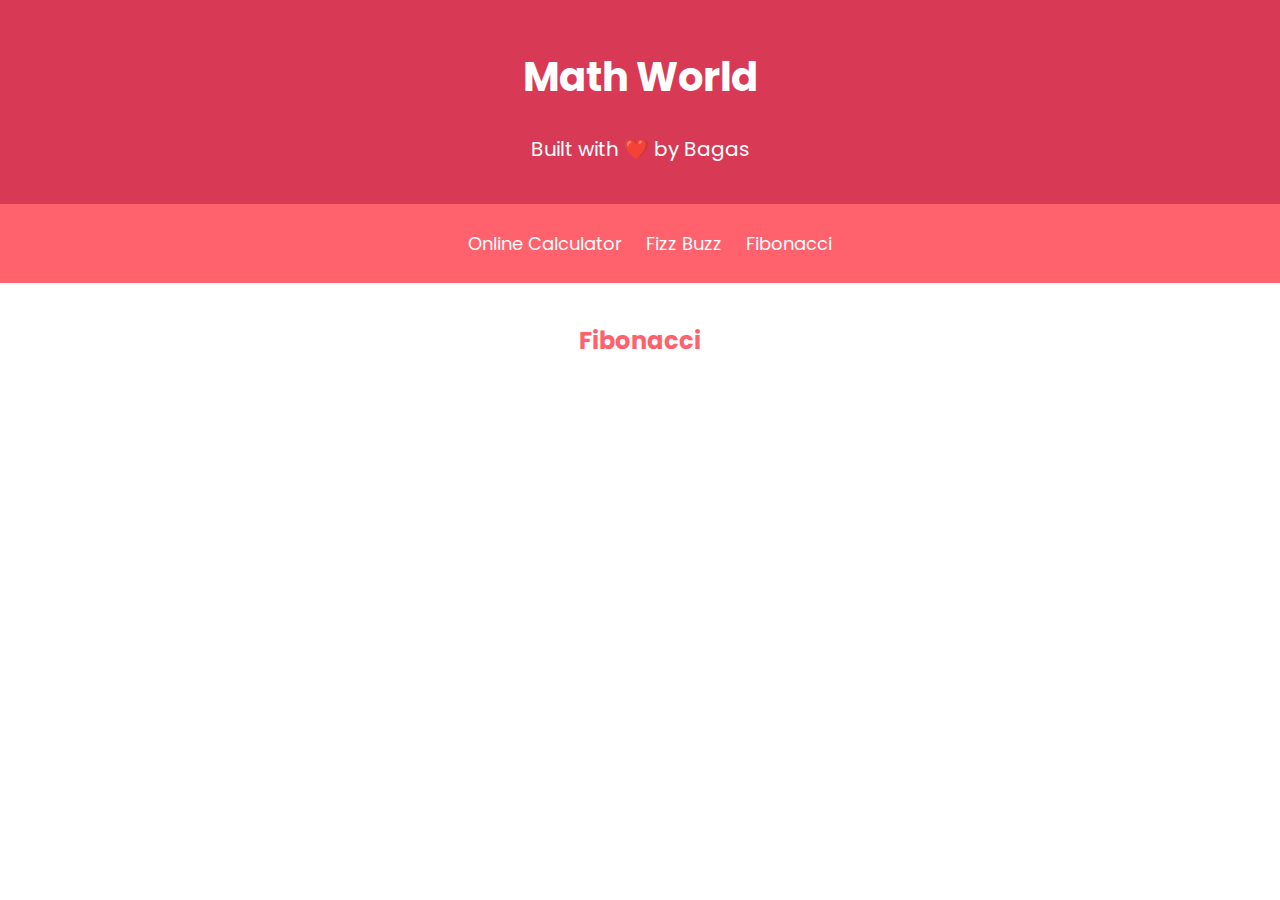
==== fibonacci.html @ 004dcf06 "feat: create fizz buzz and fibonacci page" ====
<!DOCTYPE html>
<html lang="en">
<head>
  <meta charset="UTF-8">
  <meta http-equiv="X-UA-Compatible" content="IE=edge">
  <meta name="viewport" content="width=device-width, initial-scale=1.0">
  <!-- Bootstrap 5.1 CDN -->
  <link href="https://cdn.jsdelivr.net/npm/bootstrap@5.1.3/dist/css/bootstrap.min.css" rel="stylesheet" integrity="sha384-1BmE4kWBq78iYhFldvKuhfTAU6auU8tT94WrHftjDbrCEXSU1oBoqyl2QvZ6jIW3" crossorigin="anonymous">
  <link rel="stylesheet" href="assets/style/style.css">
  <link rel="stylesheet" href="assets/style/calculator-style.css">
  <title>Math World</title>
</head>
<body>
  <header>
    <div class="jumbotron">
      <h1>Math World</h1>
      <p>
        Built with ❤️ by Bagas
      </p>
    </div>
    <nav>
      <ul>
        <li><a href="index.html">Online Calculator</a></li>
        <li><a href="index.html">Fizz Buzz</a></li>
        <li><a href="index.html">Fibonacci</a></li>
      </ul>
    </nav>
  </header>
  <main>
    <div>
      <h2>Fibonacci</h2>
      
    </div>
  </main>
</body>
<script src="/assets/js/fibonacci.js"></script>
</html>
---- assets/style/style.css ----
@import url('https://fonts.googleapis.com/css2?family=Poppins&display=swap');

* {
  box-sizing: border-box;
}

body {
  font-family: "Poppins", sans-serif;
  margin: 0;
  padding: 0;
}

header {
  display: inline;
}

.jumbotron {
  font-size: 20px;
  padding: 20px;
  background-color: #D83A56;
  text-align: center;
  color: white;
}

nav {
  background-color: #FF616D;
  padding: 10px;
  text-align: center;
}

nav li {
  display: inline;
  list-style-type: none;
  margin-right: 20px;
}

nav a {
  font-size: 18px;
  font-weight: 400;
  text-decoration: none;
  color: white;
}

nav a:hover {
  font-weight: bold;
  color: #FFFFFF;
}

main {
  padding: 20px;
  overflow: auto;
}

h2 {
  text-align: center;
  color: #FF616D;
}

h3 {
  color: #FF616D;
}
---- assets/style/calculator-style.css ----
.display {
  color: white;
  width: 100%;
  padding: 10px 20px;
  background-color: #333333;
  border: 1px solid black;
  font-size: 2em;
}

.flex-container-column {
  display: flex;
  flex-direction: column;

  /* additional properties */
  max-width: 800px;
  margin: 0 auto;
  text-align: right;
}

.flex-container-row {
  display: flex;
}

.button {
  flex-basis: 25%;

  /* additional properties */
  font-size: 1.5em;
  text-align: center;
  padding: 40px;
  border: 1px solid black;
  background: -webkit-linear-gradient(top, #d2d2d2, #ddd);
  cursor: pointer;
}

.button:hover {
  font-weight: bold;
}

.double {
  flex-basis: 50%;
}

.operator,
.negative,
.equals {
  background: orange;
}

.card {
  box-shadow: 0 4px 8px 0 rgba(0, 0, 0, 0.2);
  border-radius: 5px;
  padding: 30px;
  margin-top: 20px;
}

.history {
  width: 80%;
  margin: 30px auto 0 auto;
  overflow: scroll;
}

table {
  border-collapse: collapse;
  border-spacing: 0;
  width: 100%;
  border: 1px solid #ddd;
}

th,
td {
  text-align: center;
  padding: 16px;
}

th {
  background-color: orange;
  color: white;
}

tr:nth-child(even) {
  background-color: #d2d2d2;
}

@media screen and (max-width: 513px) {
  .button {
    padding: 10px;
  }
  .history {
    width: 100%;
  }
}
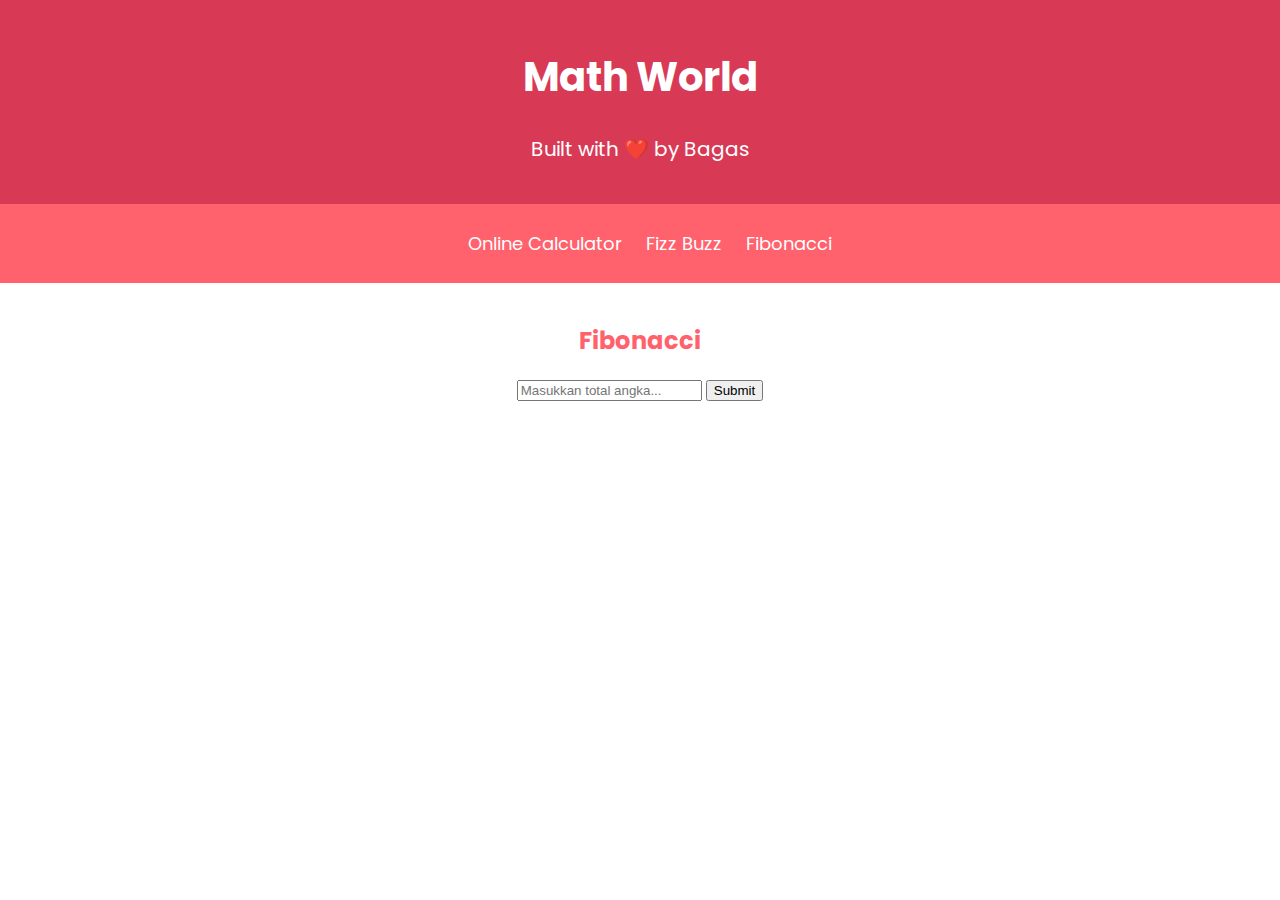
==== commit 0c10be67: "feat: show fibonacci result" ====
--- a/fibonacci.html
+++ b/fibonacci.html
@@ -21,15 +21,21 @@
     <nav>
       <ul>
         <li><a href="index.html">Online Calculator</a></li>
-        <li><a href="index.html">Fizz Buzz</a></li>
-        <li><a href="index.html">Fibonacci</a></li>
+        <li><a href="fizzbuzz.html">Fizz Buzz</a></li>
+        <li><a href="fibonacci.html">Fibonacci</a></li>
       </ul>
     </nav>
   </header>
   <main>
     <div>
       <h2>Fibonacci</h2>
-      
+      <div style="text-align: center;">
+        <input id="input-total" type="text" name="totalNumber" placeholder="Masukkan total angka..." />
+        <button onclick="getTotalNumber()">Submit</button>
+        <div>
+          <ul id="result-parent"></ul>
+        </div>
+      </div>
     </div>
   </main>
 </body>
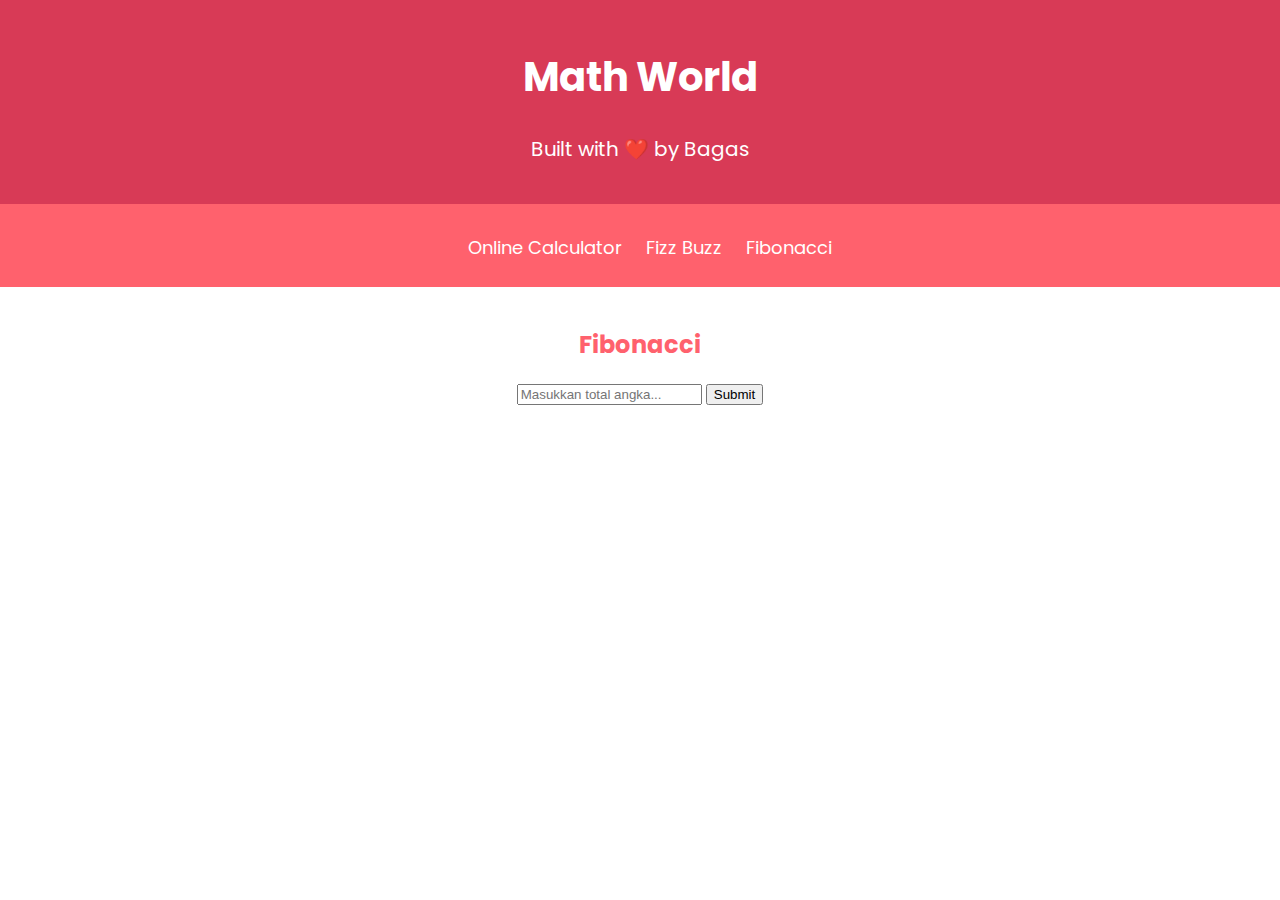
==== commit 05af6391: "fix: change title text" ====
--- a/fibonacci.html
+++ b/fibonacci.html
@@ -8,7 +8,7 @@
   <link href="https://cdn.jsdelivr.net/npm/bootstrap@5.1.3/dist/css/bootstrap.min.css" rel="stylesheet" integrity="sha384-1BmE4kWBq78iYhFldvKuhfTAU6auU8tT94WrHftjDbrCEXSU1oBoqyl2QvZ6jIW3" crossorigin="anonymous">
   <link rel="stylesheet" href="assets/style/style.css">
   <link rel="stylesheet" href="assets/style/calculator-style.css">
-  <title>Math World</title>
+  <title>Fibonacci - Math World</title>
 </head>
 <body>
   <header>
--- a/assets/style/style.css
+++ b/assets/style/style.css
@@ -58,4 +58,12 @@
 
 h3 {
   color: #FF616D;
+}
+
+ul {
+  margin-top: 20px;
+}
+
+li {
+  list-style-type: none;
 }